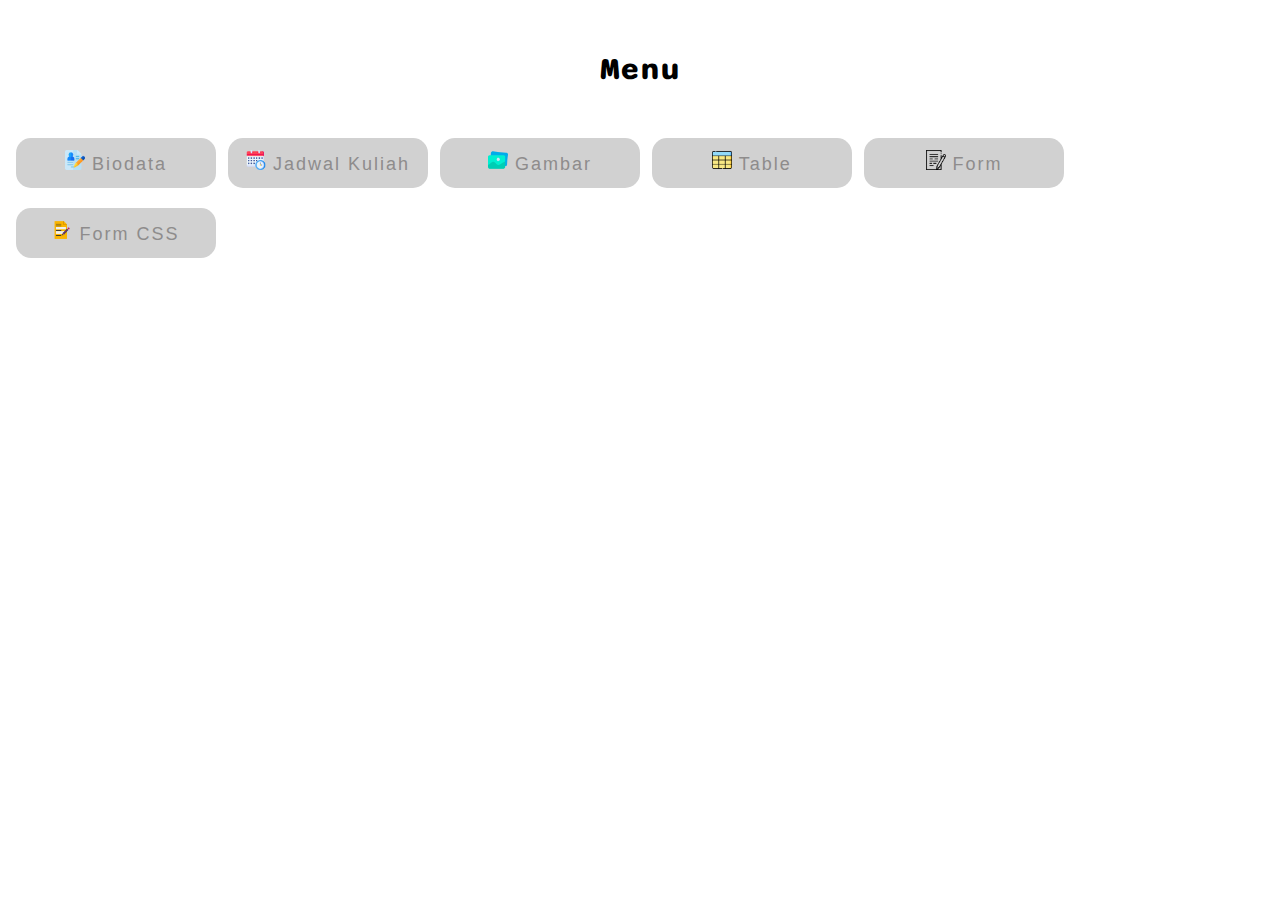
==== beranda.html @ 416c8108 "commit pertama" ====
<!DOCTYPE html>
<html lang="en">

<head>
  <meta charset="UTF-8" />
  <meta http-equiv="X-UA-Compatible" content="IE=edge" />
  <meta name="viewport" content="width=device-width, initial-scale=1.0" />
  <title>Menu</title>

  <style>
    @import url('https://fonts.googleapis.com/css2?family=Climate+Crisis&family=Sono:wght@200&display=swap');

    h1 {
      font-family: 'Climate Crisis', cursive;
      font-family: 'Sono', sans-serif;
      text-align: center;
      font-weight: bold;
      margin-top: 50px;
      margin-bottom: 30px;
    }

    a {
      text-decoration: none;
      font-size: large;
      color: rgb(142, 140, 140);
      transform: 2s;
      line-height: 50px;
      text-align: center;
      letter-spacing: 2px;

    }

    a:hover {
      color: black;
    }

    a:hover {
      letter-spacing: 3px;
      transition: .3s;
    }
    .icon {
      width: 20px;
      height: 20px;
    }

    button {
      background-color: #D1D1D1;
      border-radius: 15px;
      margin-top: 20px;
      margin-left: 8px;
      width: 200px;
      height: 50px;
      border: 0;
      text-align: center;
      align-items: center;
      justify-content: center;
      transition: 1s;
    }

    button:hover{
      background-color: #BACDDB;
      transform: .1;
    }
  </style>

</head>

<body>
  <h1>Menu</h1>
  <button><img src="image/curriculum-vitae.png" alt="" class="icon" ><a href="biodata.html" target="iframe2"> Biodata </a></button>
  <button><img src="image/schedule.png" alt="" class="icon" ><a href="jadwal.html" target="iframe2"> Jadwal Kuliah </a></button>
  <button><img src="image/gallery.png" alt="" class="icon"><a href="gambar.html" target="iframe2"> Gambar </a></button>
  <button><img src="image/table.png" alt="" class="icon"><a href="table.html" target="iframe2"> Table </a></button>
  <button><img src="image/contact-form.png" alt="" class="icon"><a href="form.html" target="iframe2"> Form </a></button>
  <button><img src="image/form.png" alt="" class="icon"><a href="form_css.html" target="iframe2"> Form CSS</a></button>
</body>

</html>
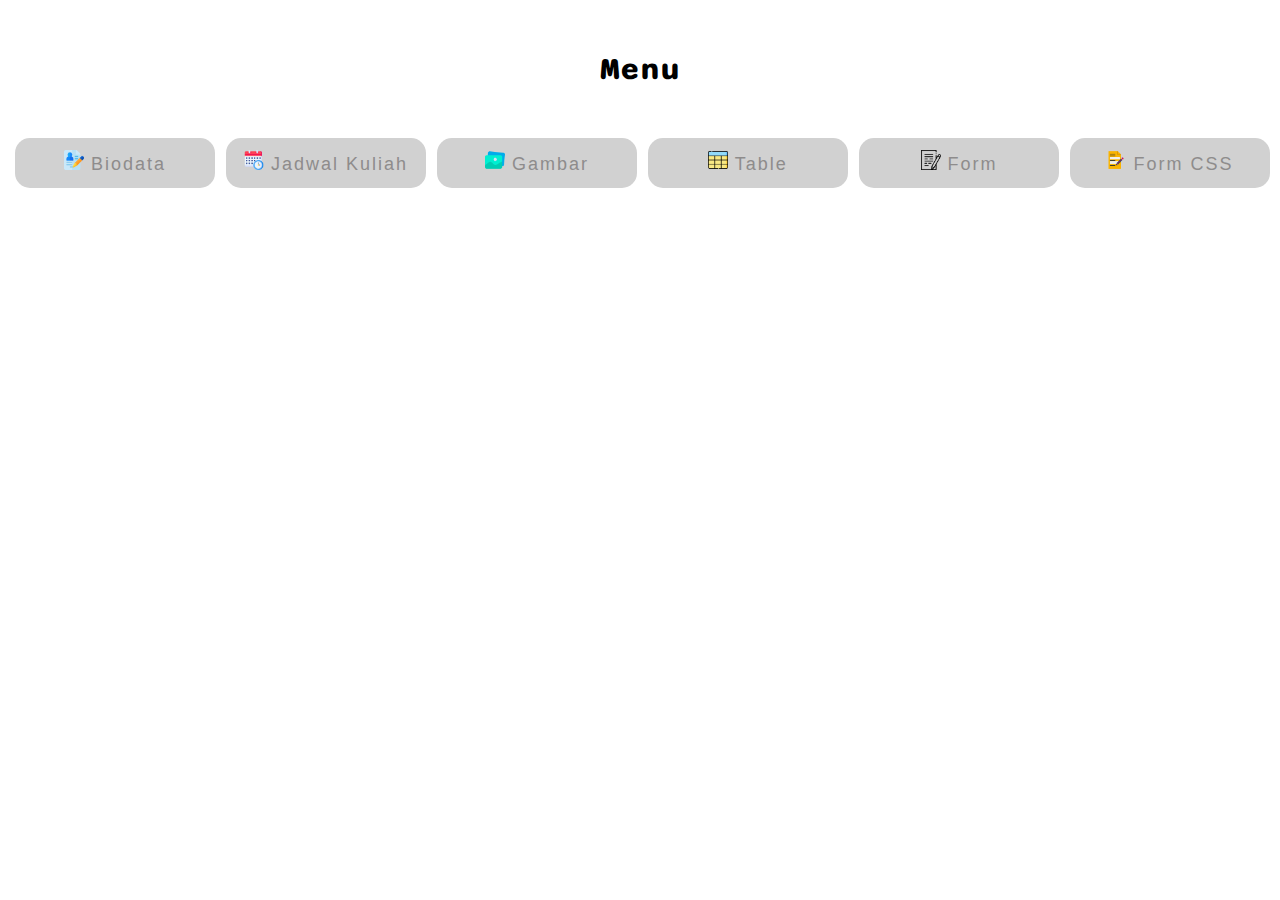
==== commit c77a54fc: "Update beranda.html" ====
--- a/beranda.html
+++ b/beranda.html
@@ -47,7 +47,7 @@
       background-color: #D1D1D1;
       border-radius: 15px;
       margin-top: 20px;
-      margin-left: 8px;
+      margin-left: 7px;
       width: 200px;
       height: 50px;
       border: 0;
@@ -75,4 +75,4 @@
   <button><img src="image/form.png" alt="" class="icon"><a href="form_css.html" target="iframe2"> Form CSS</a></button>
 </body>
 
-</html>+</html>
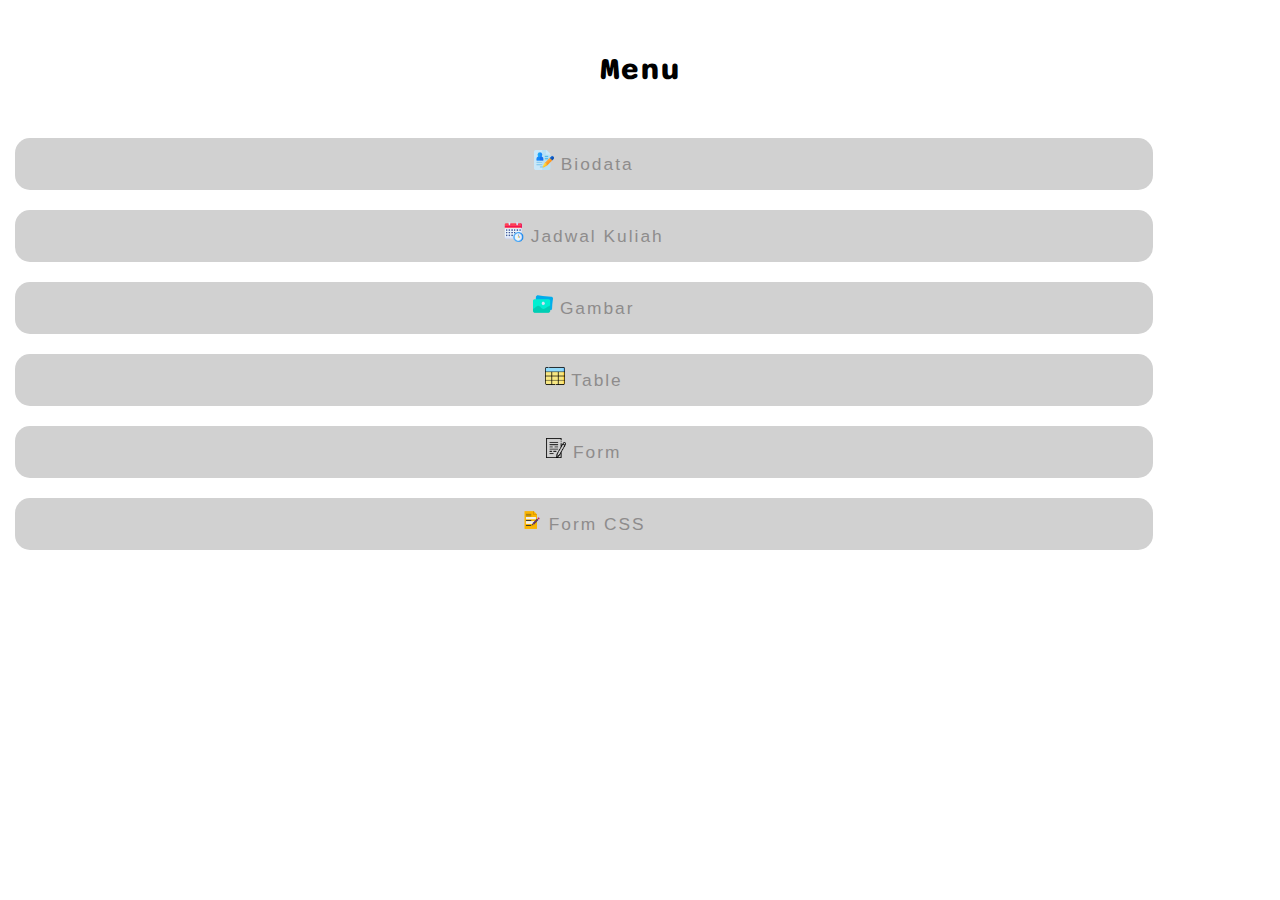
==== commit 1cc56c2c: "Update beranda.html" ====
--- a/beranda.html
+++ b/beranda.html
@@ -21,7 +21,7 @@
 
     a {
       text-decoration: none;
-      font-size: large;
+      font-size: 130%;
       color: rgb(142, 140, 140);
       transform: 2s;
       line-height: 50px;
@@ -48,8 +48,8 @@
       border-radius: 15px;
       margin-top: 20px;
       margin-left: 7px;
-      width: 200px;
-      height: 50px;
+      width: 90%;
+      height: 10%;
       border: 0;
       text-align: center;
       align-items: center;
